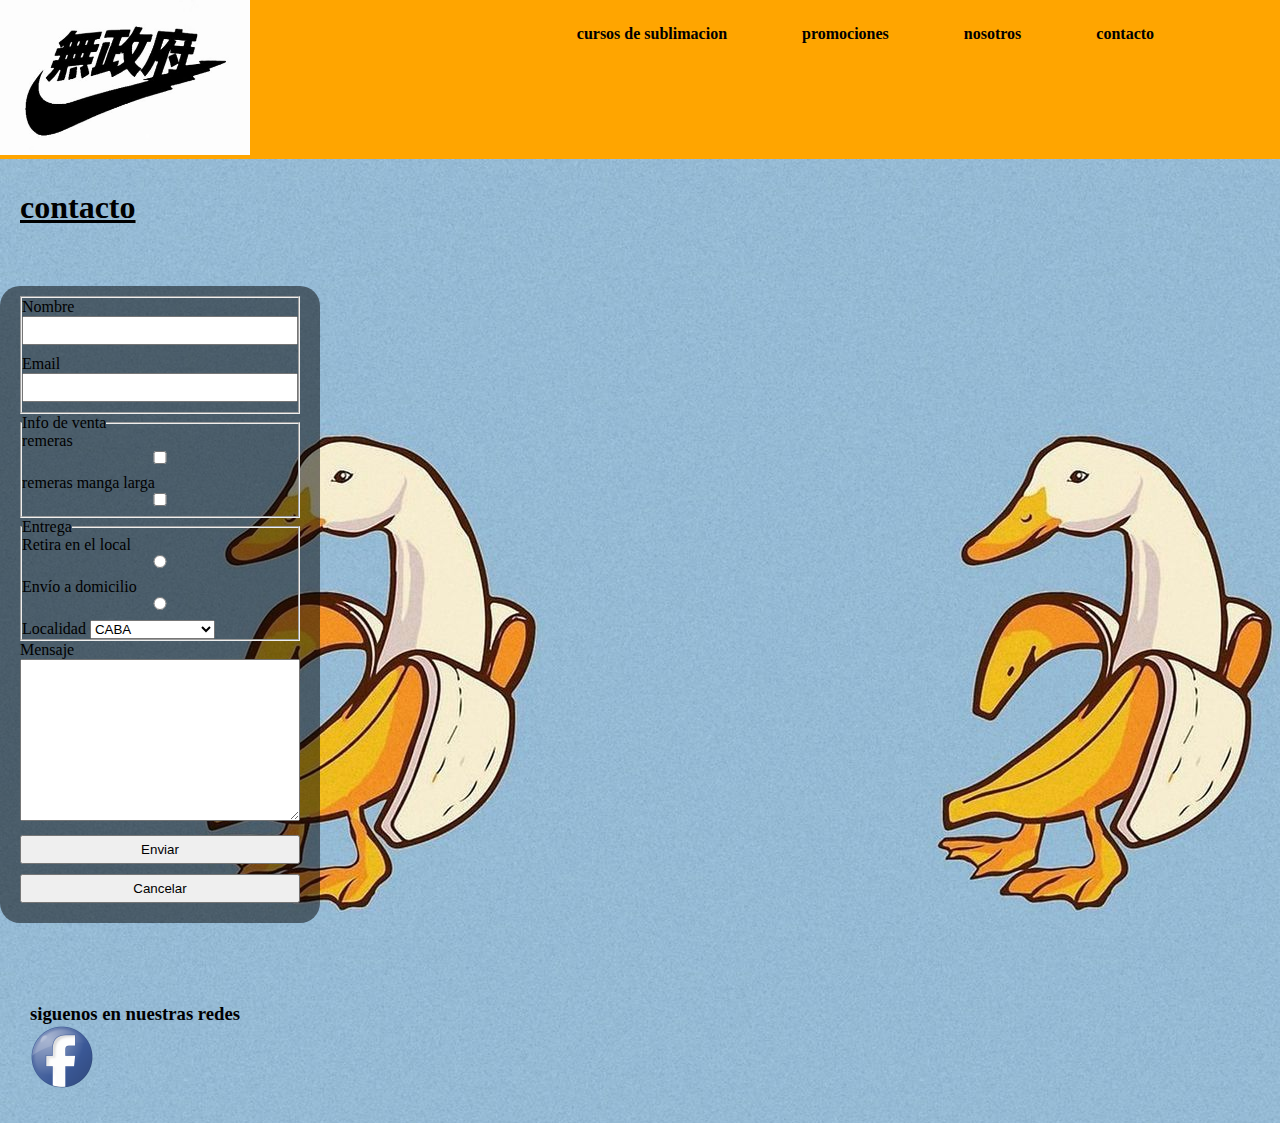
==== secciones/contacto.html @ 010216a1 "subida de css img y secciones" ====
<!DOCTYPE html>
<html lang="es">
<head>
	<meta charset="UTF-8">
	<meta name="viewport" content="width=device-width, initial-scale=1.0">
	<title>remeras sublimadas</title>
    <link rel="icon" href="../img/favicon.ico">
	<link rel="stylesheet" href="../css/style.css">
</head>
<body>
    <div class="grid-contenedor">
	 
     
        <header class="item1 relleno">
        <a href="../index.html">
        <img class="logo" src="../img/logo.jpg" alt="remerasublimadas">
        </header> 
           
    	 		
         <nav class="item2 relleno">
            <ul>
                <li><a href="cursosdesublimacion.html">cursos de sublimacion</a></li>
            </ul>
            <ul>
                <li><a href="promociones.html">promociones</a></li>
            </ul>
            <ul>
                <li><a href="nosotros.html">nosotros</a></li>
            </ul>
            <ul>
                <li><a href="contacto.html">contacto</a></li>
            </ul>
        </nav>
     
    	<div class="item3 seccion1">
		<main >
			<h1 class="titulo">contacto</h1>
			<section class="contacto2">
				<form action="envio.php" method="post" id="contacto">
				<fieldset>
					<label for="nombre">Nombre</label>
					<br>
					<input type="text" name="nombre" id="nombre">
					<br>
					<label for="email">Email</label>
					<br>
					<input type="email" name="email" id="email">
				</fieldset>
				<fieldset>
					<legend>Info de venta</legend>
					<label for="remeras">remeras</label>
					<input type="checkbox" value="remeras" id="remeras">
					<br>
					<label for="remeras manga larga">remeras manga larga</label>
					<input type="checkbox" value="remeras manga larga" id="remeras manga larga">
				</fieldset>
				<fieldset>
					<legend>Entrega</legend>
					<label for="local">Retira en el local</label>
					<input type="radio" id="local" value="local" name="entrega">
					<br>
					<label for="envio">Envío a domicilio</label>
					<input type="radio" id="envio" value="envio" name="entrega">
					<br>
					<label for="localidad">Localidad</label>
					<select name="localidad" id="localidad">
						<option value="caba">CABA</option>
						<option value="bsas">Buenos Aires</option>
						<option value="interior">Interior del país...</option>
					</select>
				</fieldset>
				<label for="mensaje">Mensaje</label>
				<br>
				<textarea cols="30" rows="10"></textarea>
				<br>
				<input type="submit" value="Enviar">
				<input type="reset" value="Cancelar">
			</form>
			</section>
			</div>
			
	
    	<footer class="item4">
            <h3>siguenos en nuestras redes </h3>
			<a href="https://www.facebook.com/remerassublimadas26" target="_blank">
			<img src="../img/facebook.png" alt="seguinos en facebook">  
    	</footer>
 </div>
</body>
</html>
---- css/style.css ----
*{
	margin: 0;
	padding: 0;
	box-sizing: border-box;
}
.grid-contenedor{
	display: grid;
	min-width: 100vw;
	min-height: 100vh;
	grid-template-areas: 
	"header nav nav"
	"main main main"
	"footer footer footer";

}
.item1{
	grid-column: 1/1;
	grid-area: header;
}
.item2{	
	grid-column: 1/3;
	grid-area: nav;
	display: flex;
	flex-direction: row;
	justify-content: center;

}
.item3{
	grid-row:2/3 ;
	grid-area: main;
}
.item4{
	grid-column: 4/3;
	grid-area: footer;
	width: 100%;
}
body{background-image: url("../img/fondo.jpg");
	font-family: "calibri";
}
.logo{
	width: 250px;
	height: 155px;
}
.img{
	width: 20vw;
	height: 50vh;
	padding: 20px;
	margin: auto;
	margin-top: 30px;
}	
.caja{
	background-color: #FFE690;
	border-style: solid;
	border-color: orange;
	margin-top: 10px;
	padding-bottom: 20px;
	margin: 0px auto;
}
.section1{
	justify-content: space-evenly;
	flex-wrap: wrap;
	display: flex;
	text-align: center;
	align-content: center;
}
.section2{
	justify-content: center ;
	display: flex;
	text-align: center;

}
.contacto{
	width: 100%;
	background: rgba(0, 0, 0, 0.5); 
	padding: 10px 20px;
	margin-top: 50px;
	box-sizing: border-box;
	border-radius: 20px;
}
.contacto2{
	background: rgba(0, 0, 0, 0.5); 
	padding: 10px 20px;
	margin-top: 50px;
	box-sizing: border-box;
	border-radius: 20px;
	width: 25%;
}

nav{
	display: flex; 
	grid-area: nav;
	align-content: center;
	border-color: #FFE690;
}
nav ul li{
	list-style: none;
	margin-left: 75px;
	float: left;
	padding: 25px 0;
}
nav ul li a{
	text-decoration: none;
	color: black;
	font-weight: bold;
}	
.relleno{
	background-color: orange;
	border-color: #FFE690;
	border: 3px ;
}
.minititulo{
	color: white;
	font-size: 30px;
	margin-bottom: 10px;
}
input,textarea{width: 100%;
	margin-bottom: 10px;
	padding: 5px;
	box-sizing: border-box;
}
footer{
	grid-area: footer;
	padding:30px;
	margin-top: 50px;
	width: 100%;
}
.texto{
	text-align: center;
	margin-top: 15px;
}
.cursos{
	text-align: center;
	color: white;
}

.table{
	width:40%;
	background-color: #FFE690;
	text-align: left;
	border-style: solid;
	border-color: #FFC600;
	justify-content: right;
	
}
th, td{
	padding: 20px;
}
.titulo{
	margin-left: 10px;
	margin-top: 20px;
	text-decoration: underline;
	padding: 10px;
	font-family: roboto;
}
.parrafo{
	margin-left: 10px;
	font-family: arial;
	font-weight: bold;
	color: #fff;
}
p{
	font-weight: bold
}
.centrar{
	
	justify-content: center;
}
.galeria{
	width: 100%;
	justify-content: space-between;
	flex-direction: row;
	text-align: ;
}
figcaption{
	margin-left: 10px;
	font-family: arial;
	font-weight: bold;
	color: #fff;
	font-size: 20px;
}
@media screen and (max-width:1024px){
	.grid-contenedor{
	
	grid-template-areas: 
	"header header "
	"nav nav "
	"main main"
	"main main"
	"footer footer ";
	grid-template-columns: 1fr 1fr;
	grid-template-rows: 150px 80px 1fr 1fr 100px;
}
.img{
	width: 300px;
	height: 450px;
}
.section1{
	flex-flow: column nowrap;

}
.contacto2{
	width:50%;
}
}

@media screen and (max-width: 768px){

.grid-contenedor{
	
	grid-template-areas: 
	"header header "
	"nav nav "
	"main main"
	"main main"
	"footer footer ";
	grid-template-columns: 1fr 1fr;
	grid-template-rows: 150px 80px 1fr 1fr 100px;
}
@media screen and (max-width:480px){
	.grid-contenedor{
	
	grid-template-areas: 
	"header"
	"nav"
	"main"
	"main"
	"footer";
	grid-template-columns: 1fr ;
	grid-template-rows: 150px auto 1fr 1fr 100px;
}
.logo{
	width: 200px;
	height: 150px;
}

.item2{
	flex-direction: column;
	align-content: center;
}
.item3{
	flex-flow: column wrap;
}
.texto-centrado{ 
	width: 100%;
	justify-content: center;
	text-align: center;
}
.video{
	width: 30%;
}
.contacto2{
	width: 100%;
}
.video-responsive {
    overflow:hidden;
    padding-bottom:400px; 
    position:relative;
    height:0;
}
.video-responsive iframe{
    left:0;
    top:0;
    height:100%;
    width:100%;
    position:absolute;
}
}
@media screen and (max-width:320px){
	.grid-contenedor{
	
	grid-template-areas: 
	"header"
	"nav"
	"main"
	"main"
	"footer";
	grid-template-columns: 1fr ;
	grid-template-rows: 150px auto 1fr 1fr 100px;
}
.img{
	width: 100%;
}
}
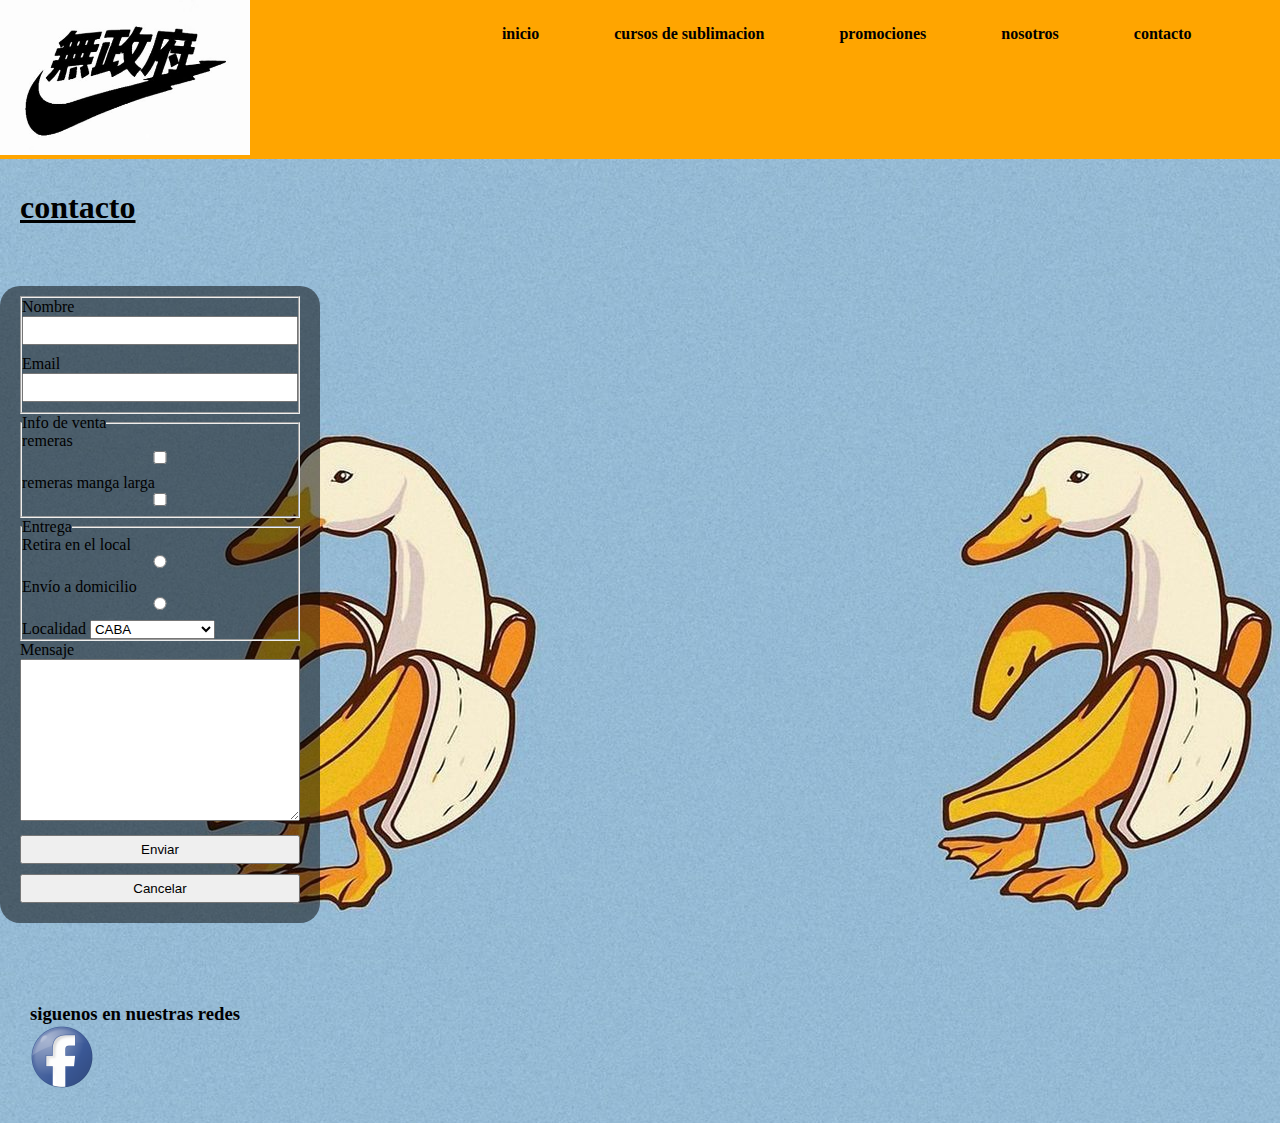
==== commit 50b0b81f: "animaciones en el inicio del index" ====
--- a/secciones/contacto.html
+++ b/secciones/contacto.html
@@ -18,6 +18,9 @@
            
     	 		
          <nav class="item2 relleno">
+         	<ul>
+                <li><a href="../index.html">inicio</a></li>
+            </ul>
             <ul>
                 <li><a href="cursosdesublimacion.html">cursos de sublimacion</a></li>
             </ul>
--- a/css/style.css
+++ b/css/style.css
@@ -55,6 +55,7 @@
 	margin-top: 10px;
 	padding-bottom: 20px;
 	margin: 0px auto;
+	;
 }
 .section1{
 	justify-content: space-evenly;
